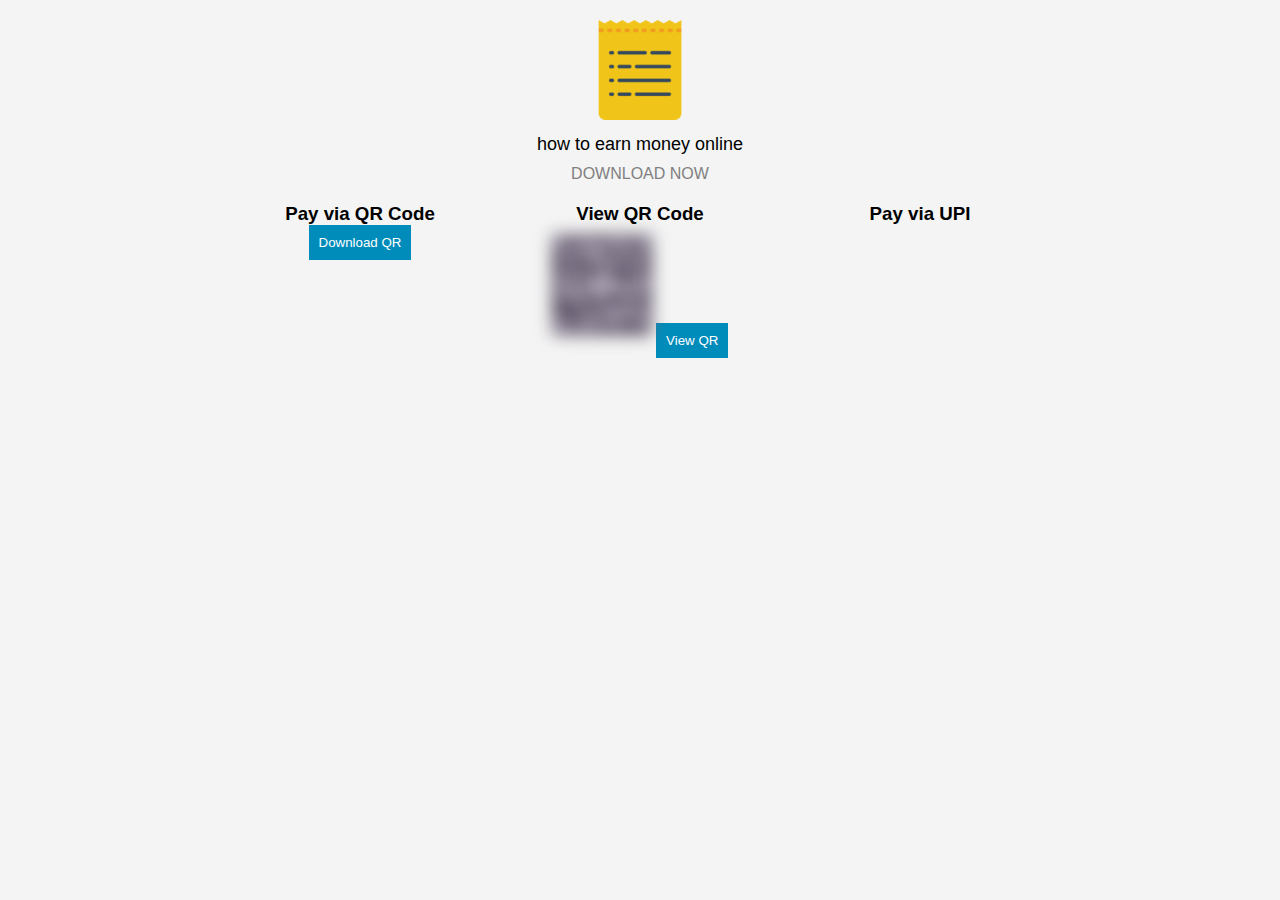
==== index.html @ d2b92527 "Rename payment1.html to index.html" ====
<!DOCTYPE html>
<html lang="en">
<head>
    <meta charset="UTF-8">
    <meta name="viewport" content="width=device-width, initial-scale=1.0">
    <title>Payment Page 1</title>
    <link rel="stylesheet" href="style.css">
</head>
<body>
    <div class="container">
        <div class="file-info">
            <img src="notes.png" alt="File Icon" class="file-icon">
            <p class="file-name">how to earn money online</p>
            <p class="download-disabled">DOWNLOAD NOW</p>
        </div>

        <div class="payment-options">
            <div class="option">
                <h3>Pay via QR Code</h3>
                <button id="downloadQrBtn" class="btn">Download QR</button>
            </div>

            <div class="option">
                <h3>View QR Code</h3>
                <img src="qrcode.jpg" alt="QR Code" id="qrCode" class="qr-code blurred">
                <button id="viewQrBtn" class="btn">View QR</button>
            </div>

            <div class="option">
                <h3>Pay via UPI</h3>
                <form>
                    <script src="https://checkout.razorpay.com/v1/payment-button.js" 
                        data-payment_button_id="pl_NfsSXorAEr3yfy" async></script>
                </form>
            </div>
        </div>
    </div>

    <script src="script.js"></script>
</body>
</html>
---- style.css ----
* {
    margin: 0;
    padding: 0;
    box-sizing: border-box;
}
body {
    font-family: Arial, sans-serif;
    background-color: #f4f4f4;
    padding: 20px;
}
.container {
    max-width: 800px;
    margin: 0 auto;
}
.file-info {
    text-align: center;
    margin-bottom: 20px;
}
.file-icon {
    width: 100px;
    height: 100px;
}
.file-name {
    font-size: 18px;
    margin: 10px 0;
}
.download-disabled {
    color: grey;
    cursor: not-allowed;
}
.payment-options {
    display: flex;
    justify-content: space-between;
}
.option {
    width: 30%;
    text-align: center;
}
.btn {
    background-color: #008CBA;
    color: white;
    border: none;
    padding: 10px;
    cursor: pointer;
}
.btn:hover {
    background-color: #005f73;
}
.blurred {
    filter: blur(8px);
}
.qr-code {
    width: 100px;
    height: 100px;
    margin: 10px 0;
}
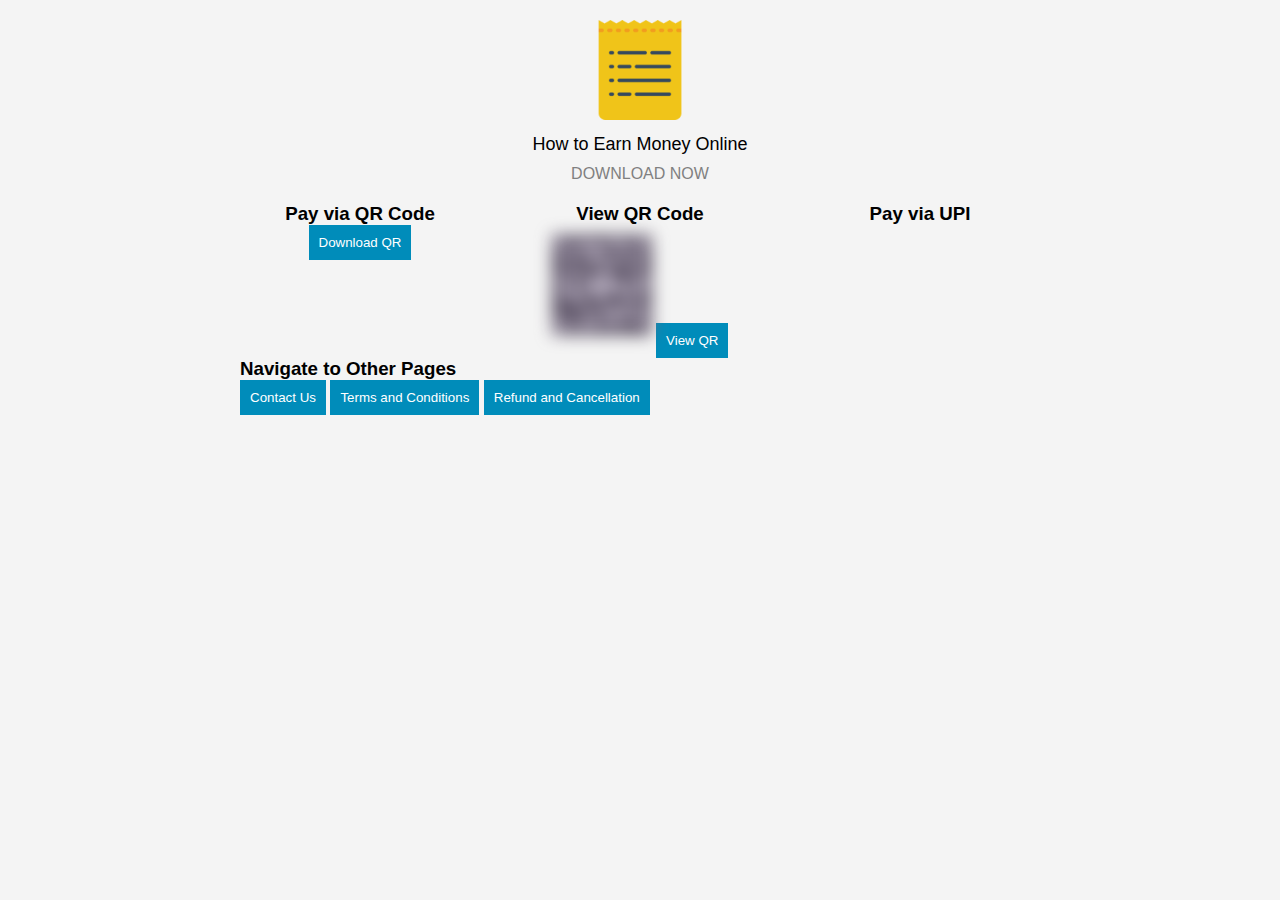
==== commit cafb3f79: "Update index.html" ====
--- a/index.html
+++ b/index.html
@@ -1,4 +1,3 @@
-
 <!DOCTYPE html>
 <html lang="en">
 <head>
@@ -11,7 +10,7 @@
     <div class="container">
         <div class="file-info">
             <img src="notes.png" alt="File Icon" class="file-icon">
-            <p class="file-name">how to earn money online</p>
+            <p class="file-name">How to Earn Money Online</p>
             <p class="download-disabled">DOWNLOAD NOW</p>
         </div>
 
@@ -35,6 +34,14 @@
                 </form>
             </div>
         </div>
+
+        <!-- Add Navigation Buttons for Other Pages -->
+        <div class="navigation">
+            <h3>Navigate to Other Pages</h3>
+            <button class="btn" onclick="window.location.href='contact-us.html'">Contact Us</button>
+            <button class="btn" onclick="window.location.href='terms-and-conditions.html'">Terms and Conditions</button>
+            <button class="btn" onclick="window.location.href='refund-and-cancellation.html'">Refund and Cancellation</button>
+        </div>
     </div>
 
     <script src="script.js"></script>
